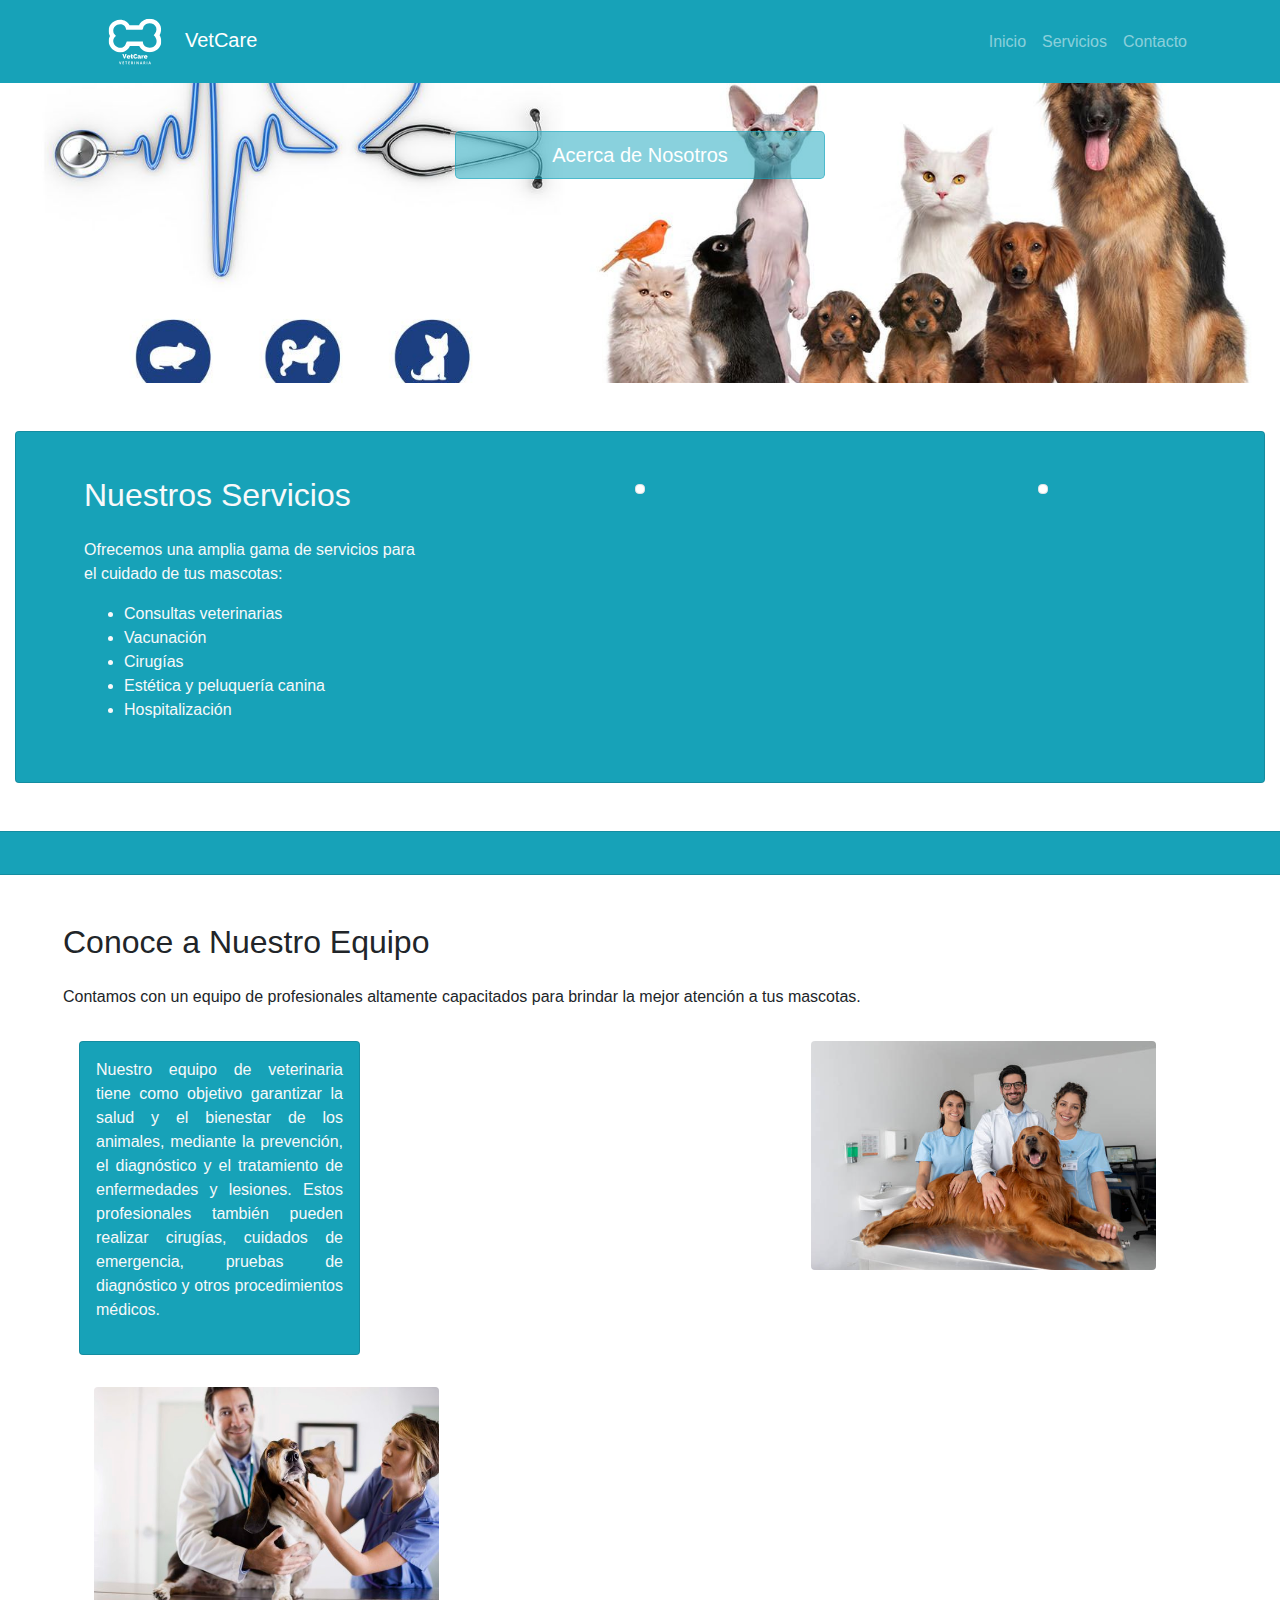
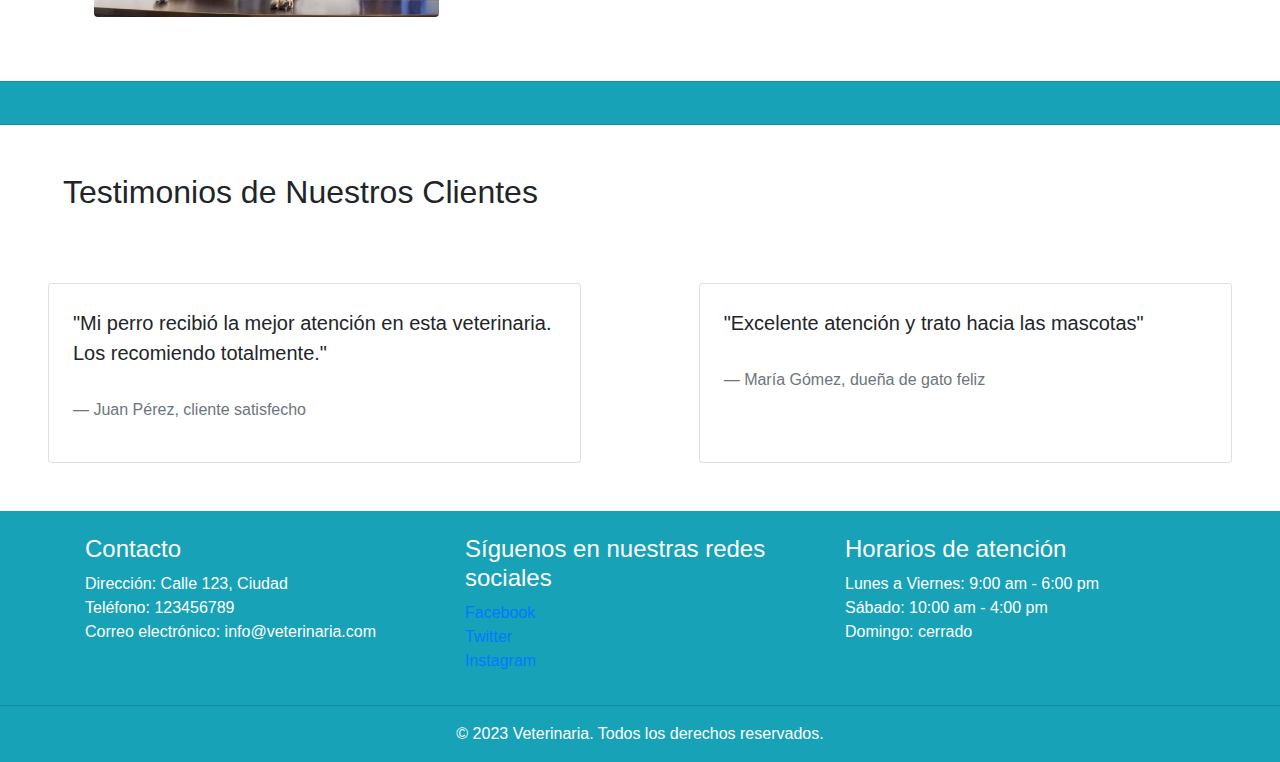
==== index.html @ 7126e4cc "First Commit" ====
<!DOCTYPE html>
<html lang="en">

<head>
    <meta charset="UTF-8">
    <meta http-equiv="X-UA-Compatible" content="IE=edge">
    <meta name="viewport" content="width=device-width, initial-scale=1.0">
    <link rel="stylesheet" href="https://stackpath.bootstrapcdn.com/bootstrap/4.3.1/css/bootstrap.min.css"
        integrity="sha384-ggOyR0iXCbMQv3Xipma34MD+dH/1fQ784/j6cY/iJTQUOhcWr7x9JvoRxT2MZw1T" crossorigin="anonymous">
    <link rel="stylesheet" href="style.css">
    <title>VetCare</title>
    <link rel="icon" href="img/icono.png">
</head>

<body>
    <nav class="navbar navbar-expand-lg navbar-dark bg-info">
        <div class="container">
            <a class="navbar-brand" href="#" id="index_2"><img src="img/Vet (100 × 57 px).svg" alt="" height="57px" width="100px">VetCare</a>
            <button class="navbar-toggler" type="button" data-toggle="collapse" data-target="#navbarNav"
                aria-controls="navbarNav" aria-expanded="false" aria-label="Toggle navigation">
                <span class="navbar-toggler-icon"></span>
            </button>
            <div class="collapse navbar-collapse" id="navbarNav">
                <ul class="navbar-nav ml-auto">
                    <li class="nav-item">
                        <a class="nav-link" href="#" id="index">Inicio</a>
                    </li>
                    <li class="nav-item">
                        <a class="nav-link" href="#" id="servicios">Servicios</a>
                    </li>
                    <li class="nav-item">
                        <a class="nav-link" href="#/contact" id="contacto">Contacto</a>
                    </li>
                </ul>
            </div>
        </div>
    </nav>
    <!-- Encabezado de la página -->
    <header id="hed" class="py-5 bg-light container-fluid" style="background: url(img/banner_1.jpg);
     background-attachment: fixed; background-size:contain;">
        <div class="container">
            <div class="row h-100">
                <div class="col-md-12 justify-content-center d-flex align-items-center h-100">
                    <button class="btn btn-info col-4 btn-lg btn-transparent" id="about" type="button">Acerca de
                        Nosotros</button>
                </div>
            </div>
        </div>
    </header>
    <main class="container my-5 col-12 container-fluid" id="contenido">
        <section class="mb-5 ">
            <div class="card bg-info text-light container-fluid">

                <div class="card-body row">
                    <div class="col-lg-4 pl-5 pt-4 pb-4">
                        <h2 class="mb-4">Nuestros Servicios</h2>
                        <p>Ofrecemos una amplia gama de servicios para el cuidado de tus mascotas:</p>
                        <ul>
                            <li>Consultas veterinarias</li>
                            <li>Vacunación</li>
                            <li>Cirugías</li>
                            <li>Estética y peluquería canina</li>
                            <li>Hospitalización</li>
                        </ul>
                    </div>
                    <div class="col-lg-4 pt-4 pb-4 text-center" id="img_1">
                        <img src="https://www.triton-vet.com/uploads/_clients/tritonvet/f4420e2c-b85f-11e9-8257-7cd30abf180a/992x702/veterinarios.jpg"
                            alt="" class="img-fluid rounded img-thumbnail">
                    </div>
                    <div class="col-lg-4 pt-4 pb-4 text-center">
                        <img src="https://st.depositphotos.com/1177973/4054/i/600/depositphotos_40549285-stock-photo-collage-of-different-pets-at.jpg"
                            alt="" class="img-fluid rounded img-thumbnail">
                    </div>
                </div>
            </div>
        </section>
        <section class="bg-info text-info card" id="brand">
            <h3>a</h3>
        </section>
        <section class="mb-5 pl-5 pr-5 mt-5">
            <h2 class="mb-4">Conoce a Nuestro Equipo</h2>
            <p>Contamos con un equipo de profesionales altamente capacitados para brindar la mejor atención a tus
                mascotas.</p>
            <div class="row container-fluid justify-content-between">
                <div class="col-lg-3 p-3 text-justify card bg-info text-light m-3">
                    <p> Nuestro equipo de veterinaria tiene como objetivo garantizar la salud y el bienestar de los animales,
                        mediante la prevención, el diagnóstico y el tratamiento de enfermedades y lesiones. Estos
                        profesionales también pueden realizar cirugías, cuidados de emergencia, pruebas de diagnóstico y
                        otros procedimientos médicos.
                    </p>
                </div>
                <div class="col-lg-4 m-3">
                    <img src="img/Equipo_1.jpg" alt="Foto del equipo" class="img-fluid rounded">
                </div>
                <div class="col-lg-4 m-3">
                    <img src="img/team_2.jpg" alt="Foto del equipo" class="img-fluid rounded">
                </div>
            </div>
        </section>
        <section class="bg-info text-info card" id="brand2">
            <h3>a</h3>
        </section>
        <section class="pt-5">
            <h2 class="mb-4 pl-lg-5">Testimonios de Nuestros Clientes</h2>
            <div class="row justify-content-between">
                <div class="col-md-5 card p-4 ml-5 mr-5 mt-5">
                    <blockquote class="blockquote">
                        <p class="mb-0">"Mi perro recibió la mejor atención en esta veterinaria. Los recomiendo
                            totalmente."</p>
                        <br>
                        <footer class="blockquote-footer">Juan Pérez, cliente satisfecho</footer>
                    </blockquote>
                </div>
                <div class="col-md-5 card p-4 mt-5 ml-5 mr-5">
                    <blockquote class="blockquote">
                        <p class="mb-0">"Excelente atención y trato hacia las mascotas"</p>
                        <br>
                        <footer class="blockquote-footer">María Gómez, dueña de gato feliz</footer>
                    </blockquote>
                </div>
            </div>
        </section>
    </main>
    <!-- Pie de página -->
    <footer class="bg-info text-white">
        <div class="container">
            <div class="row">
                <div class="col-md-4">
                    <br>
                    <h4>Contacto</h4>
                    <ul class="list-unstyled">
                        <li><i class="fas fa-map-marker-alt"></i> Dirección: Calle 123, Ciudad</li>
                        <li><i class="fas fa-phone"></i> Teléfono: 123456789</li>
                        <li><i class="fas fa-envelope"></i> Correo electrónico: info@veterinaria.com</li>
                    </ul>
                </div>
                <div class="col-md-4">
                    <br>
                    <h4>Síguenos en nuestras redes sociales</h4>
                    <ul class="list-unstyled">
                        <li><a href="#"><i class="fab fa-facebook"></i> Facebook</a></li>
                        <li><a href="#"><i class="fab fa-twitter"></i> Twitter</a></li>
                        <li><a href="#"><i class="fab fa-instagram"></i> Instagram</a></li>
                    </ul>
                </div>
                <div class="col-md-4">
                    <br>
                    <h4>Horarios de atención</h4>
                    <ul class="list-unstyled">
                        <li>Lunes a Viernes: 9:00 am - 6:00 pm</li>
                        <li>Sábado: 10:00 am - 4:00 pm</li>
                        <li>Domingo: cerrado</li>
                    </ul>
                </div>
            </div>
        </div>
        <hr>
        <div class="row">
            <div class="col-md-12">
                <p class="text-center">© 2023 Veterinaria. Todos los derechos reservados.</p>
            </div>
        </div>
    </footer>
    <script src="https://code.jquery.com/jquery-3.3.1.slim.min.js"
        integrity="sha384-q8i/X+965DzO0rT7abK41JStQIAqVgRVzpbzo5smXKp4YfRvH+8abtTE1Pi6jizo"
        crossorigin="anonymous"></script>
    <script>window.jQuery || document.write('<script src="https://code.jquery.com/jquery-3.3.1.min.js"><\/script>')</script>
    <script src="https://stackpath.bootstrapcdn.com/bootstrap/4.3.1/js/bootstrap.min.js"
        integrity="sha384-JjSmVgyd0p3pXB1rRibZUAYoIIy6OrQ6VrjIEaFf/nJGzIxFDsf4x0xIM+B07jRM"
        crossorigin="anonymous"></script>
    <script src="index.js"></script>
</body>

</html>
---- style.css ----
#hed{
    height: 300px;
}

#brand{
    margin-left: -20px !important;
    margin-right: -20px !important;
}

#brand2{
    margin-left: -20px !important;
    margin-right: -20px !important;
}

#img_1 img{
    height: 364px;
}

.btn-transparent {
    background-color: rgba(20, 164, 188, 0.5);
    border-color: rgba(20, 164, 188, 0.5);
    color: #fff;
}

@media (max-width: 1024px) {
    #hed{
    height: 200px !important;
    }
}

@media (max-width: 500px) {
    #img_1 img{
        height: 230px !important;
    }
}

@media (max-width: 912px) {
    #img_1 img{
        width: 600px;
        height: 495px ;
    }

    #hed{
        height: 50px !important;
        }
    #about{
        height: 50px !important;
        font-size: small !important;
        position: absolute !important;
        padding: 3px !important;
    }
    #bread{
        height: 50px !important;
        display: grid;
        align-content: center;
    }
}
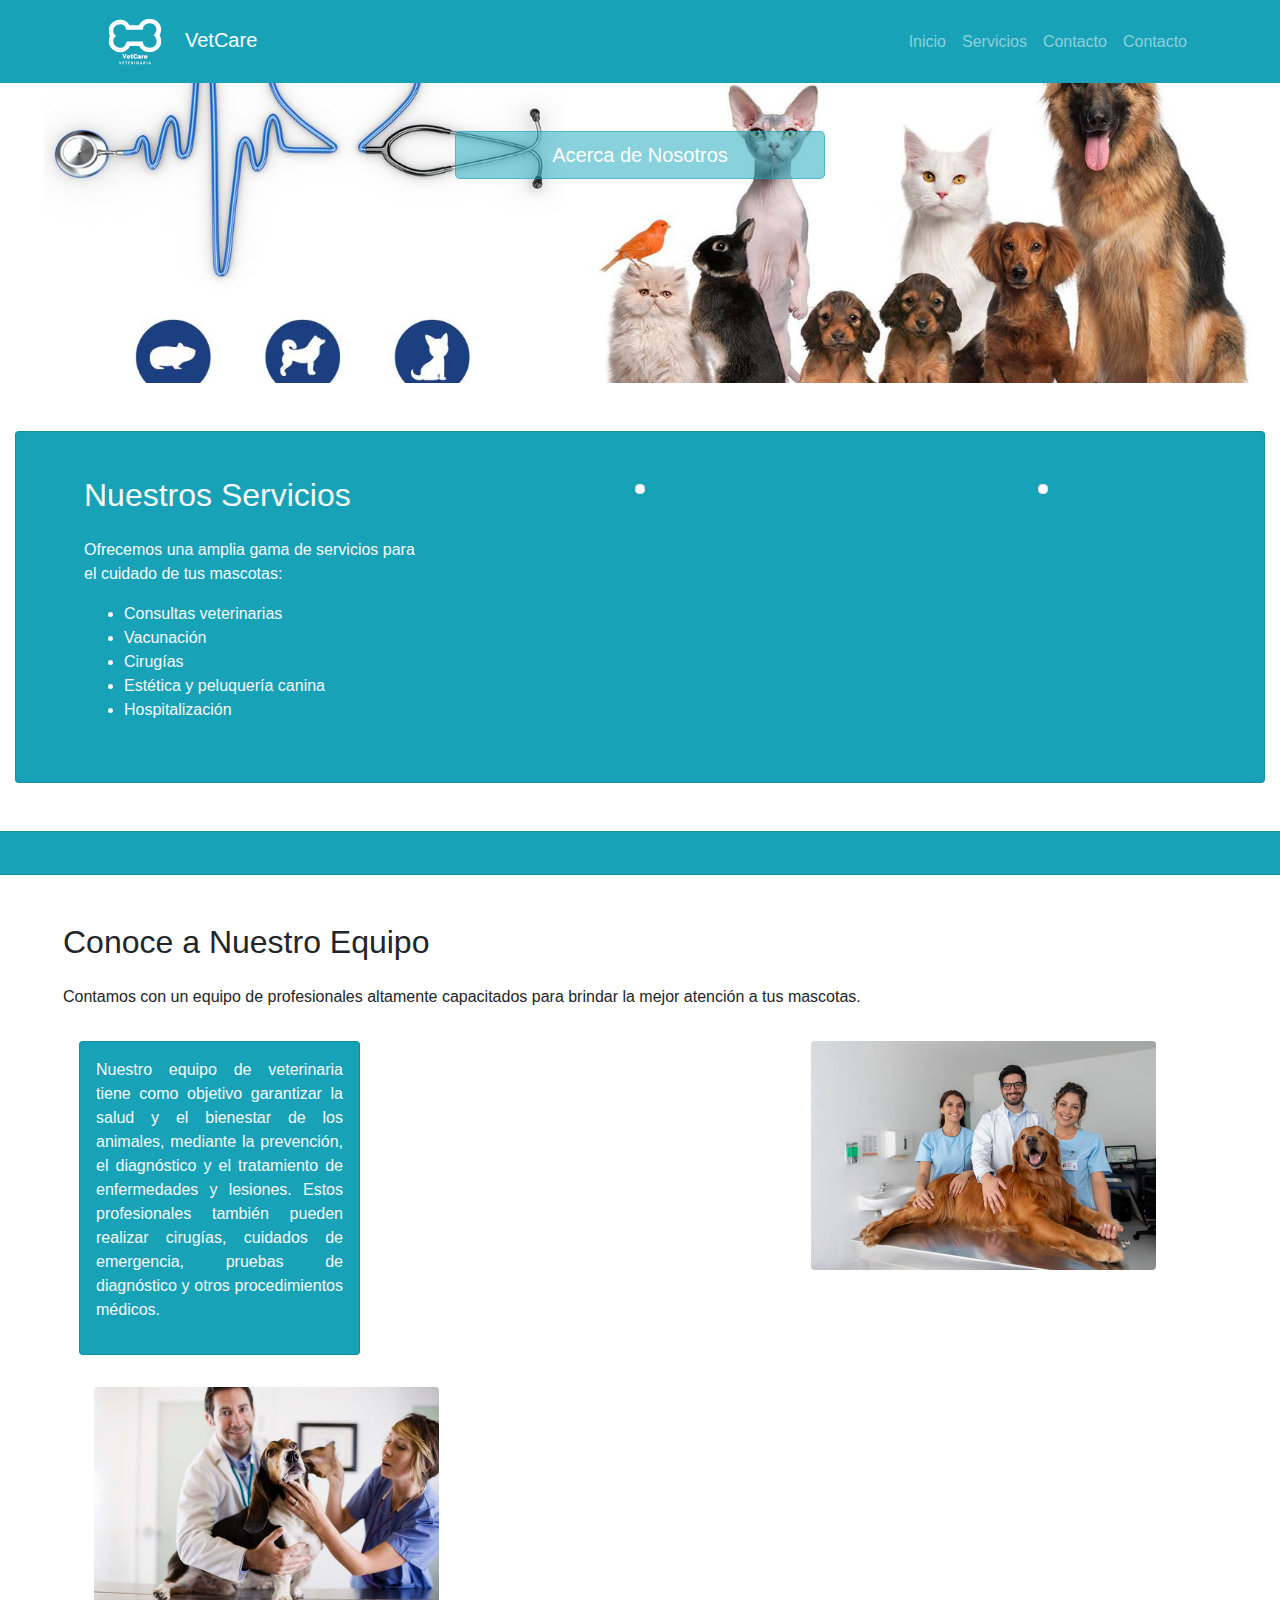
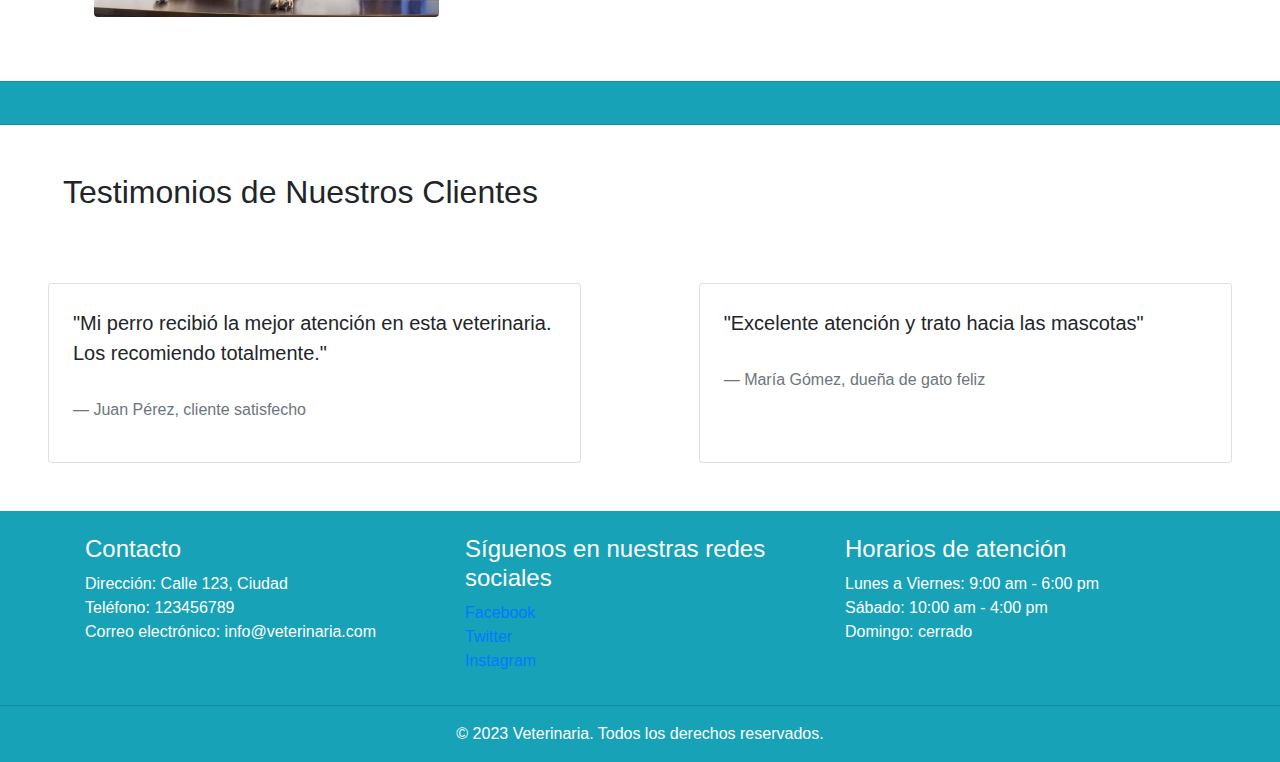
==== commit 19dec7a5: "Update index.html" ====
--- a/index.html
+++ b/index.html
@@ -27,6 +27,9 @@
                     </li>
                     <li class="nav-item">
                         <a class="nav-link" href="#" id="servicios">Servicios</a>
+                    </li>
+                    <li class="nav-item">
+                        <a class="nav-link" href="#/contact" id="contacto">Contacto</a>
                     </li>
                     <li class="nav-item">
                         <a class="nav-link" href="#/contact" id="contacto">Contacto</a>
@@ -171,4 +174,4 @@
     <script src="index.js"></script>
 </body>
 
-</html>+</html>
